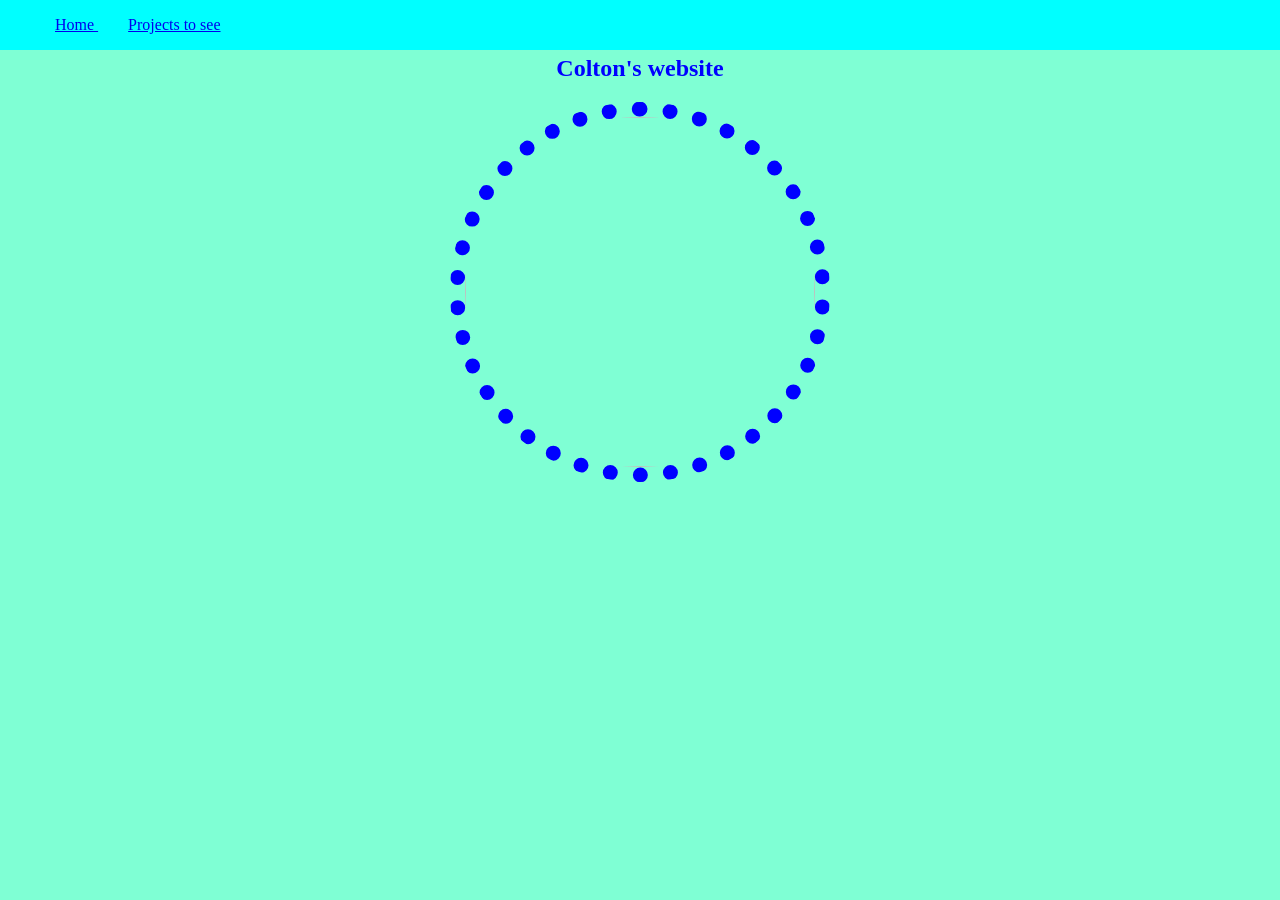
==== index.html @ 765c3d4e "Update index.html" ====
<html>
<head>
<meta charset="utf-8">
<title>index.html</title>
<link href="style.css" rel="stylesheet" type="text/css">
</head>
<style>
	ul{
		list-style-type: none;
		
	}
	nav{
		width: 100%;
		position: fixed;
		background-color: cyan;
		margin: 0;
		top: 0;
		padding: 0;
		left: 0;
	}
	li{
		display: inline;
		width: 200px;
		padding: 15px;
	}
	li:hover {
		background-color: black;
	}
	</style>
<body>
<nav>
	<ul>
  <li><a href="index.html"> Home </a></li>
	<li><a href="pagel.html"> Projects to see </a></li>
</ul>
</nav>
	<center>
  <h2>&nbsp; </h2>
  <h2>Colton's website</h2>
  <img src="canvas-prints-happy-smiley-face.jpg" width="308" height="350" alt=""/>
</center>
	</body>
</html>
---- style.css ----
@charset "utf-8";
/* CSS Document */

body {
	background-color: aquamarine
}

h2 {
	color: blue;
	text-decoration: wavy 5px blue;
}
img {
	width: 350px;
	border: 15px dotted blue;
	border-radius: 50%
}
img: hover {
	border:25px dashed black;
}
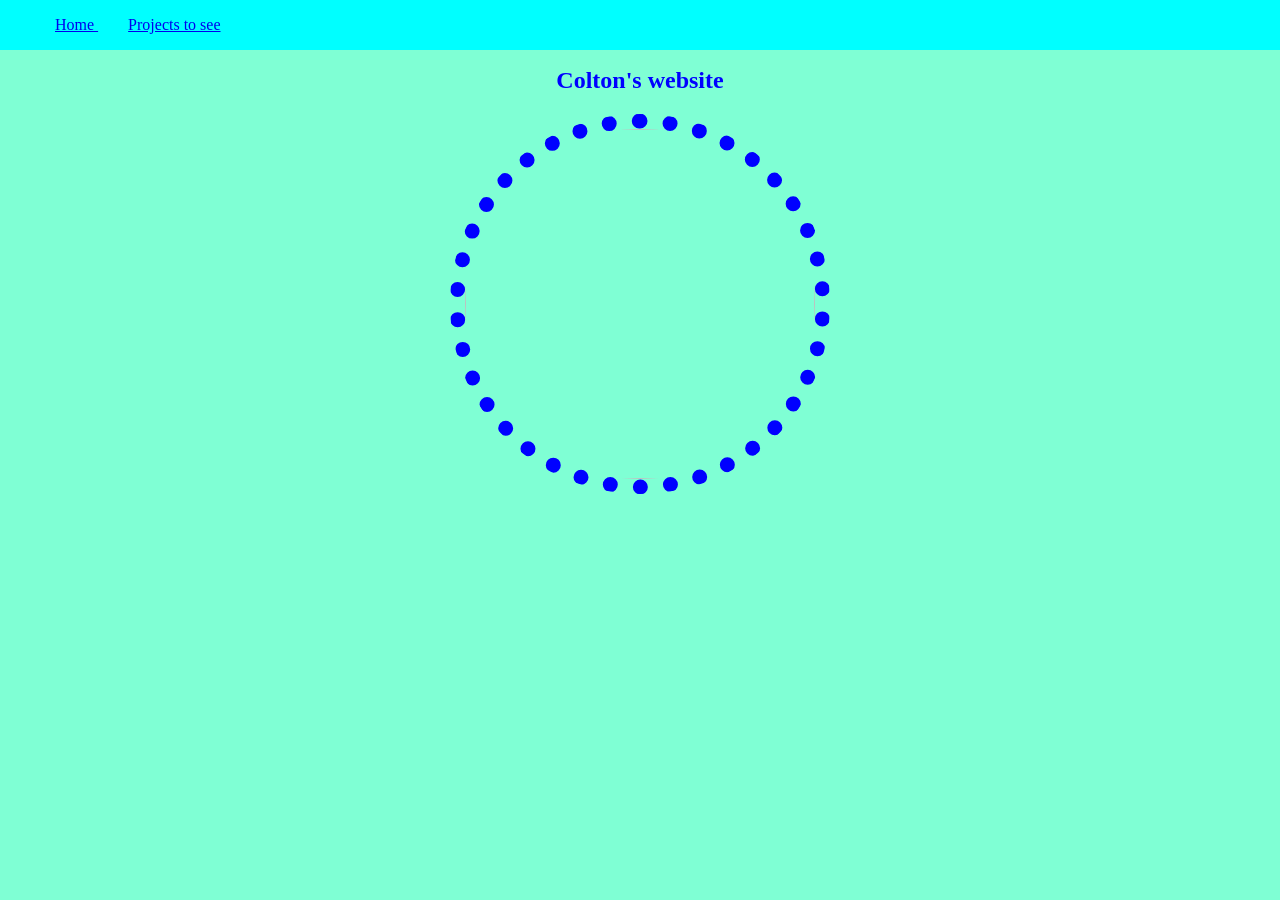
==== commit 29476a51: "Update index.html" ====
--- a/index.html
+++ b/index.html
@@ -1,3 +1,4 @@
+<!doctype html>
 <html>
 <head>
 <meta charset="utf-8">
@@ -37,8 +38,7 @@
 	<center>
   <h2>&nbsp; </h2>
   <h2>Colton's website</h2>
-  <img src="canvas-prints-happy-smiley-face.jpg" width="308" height="350" alt=""/>
+  <img src="happy-smiley-face-icon-yellow-circle-with-black-outline-eyes-and-smile-white-background-vector.jpg" width="350" height="350" alt=""/>
 </center>
 	</body>
 </html>
-
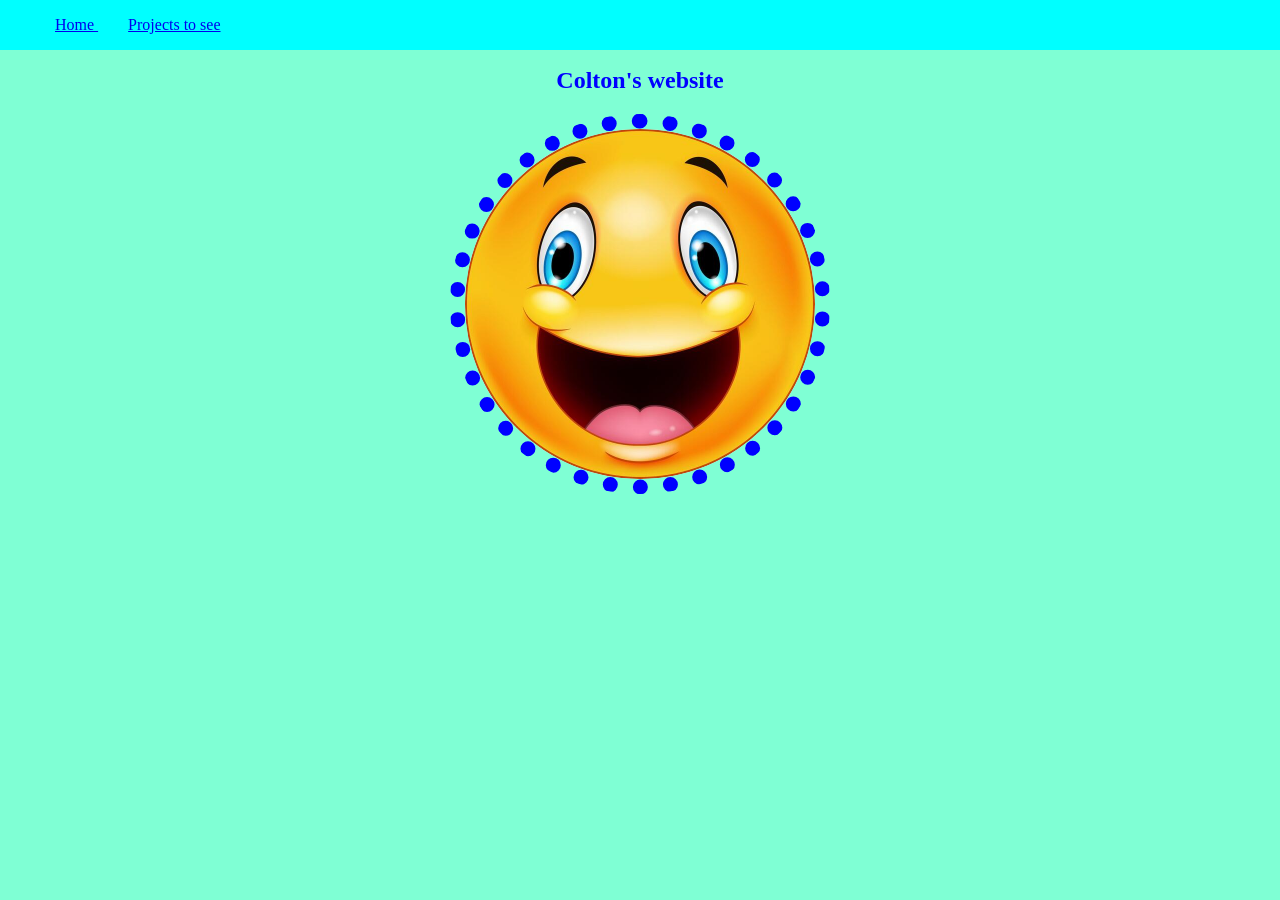
==== commit 222d99fd: "Update index.html" ====
--- a/index.html
+++ b/index.html
@@ -38,7 +38,7 @@
 	<center>
   <h2>&nbsp; </h2>
   <h2>Colton's website</h2>
-  <img src="happy-smiley-face-icon-yellow-circle-with-black-outline-eyes-and-smile-white-background-vector.jpg" width="350" height="350" alt=""/>
+  <img src="happy-smiley-emoticon-face-vector.jpg" width="350" height="350" alt=""/>
 </center>
 	</body>
 </html>
--- a/style.css
+++ b/style.css
@@ -2,7 +2,7 @@
 /* CSS Document */
 
 body {
-	background-color: aquamarine
+	background-color: aquamarine;
 }
 
 h2 {
@@ -12,7 +12,7 @@
 img {
 	width: 350px;
 	border: 15px dotted blue;
-	border-radius: 50%
+	border-radius: 50%;
 }
 img: hover {
 	border:25px dashed black;
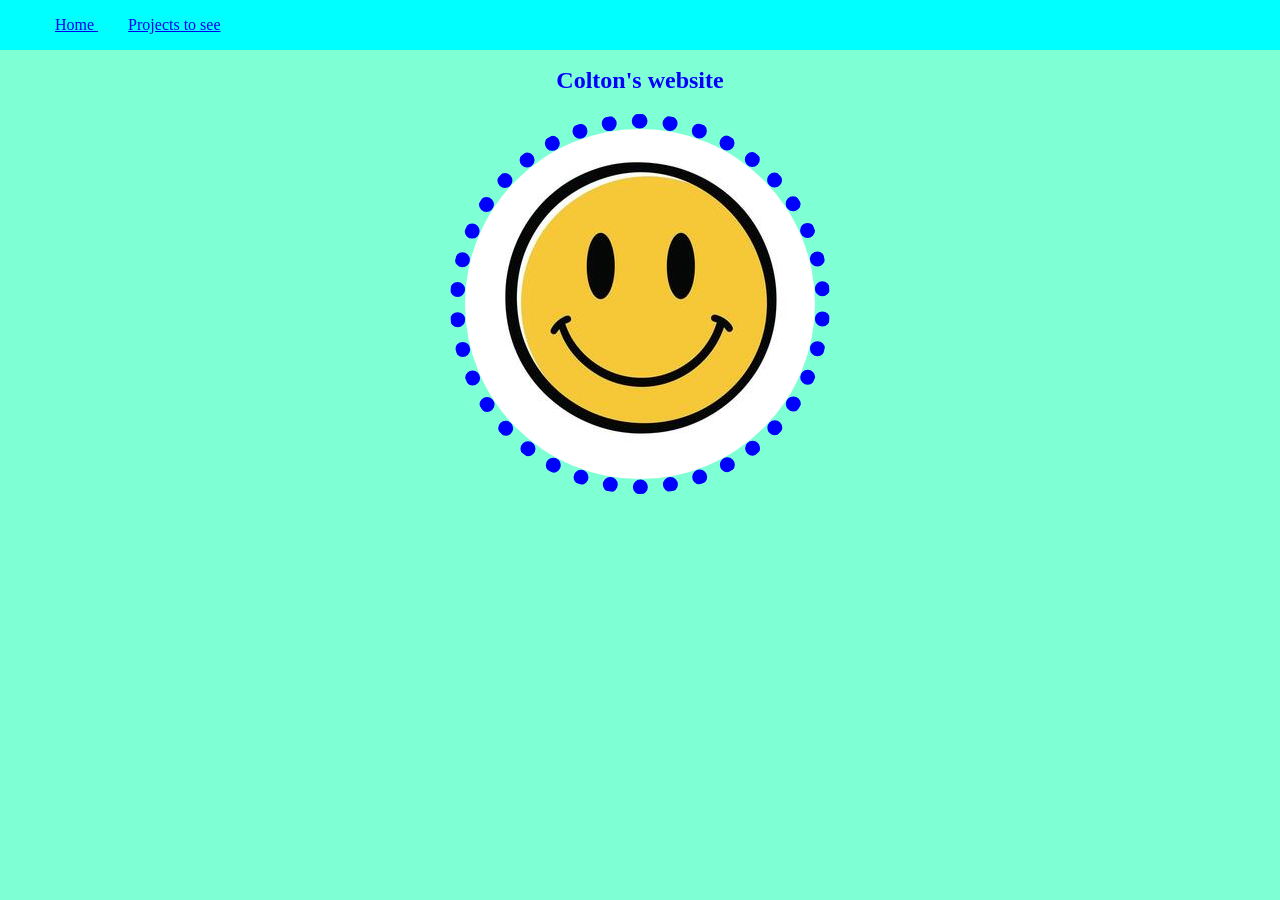
==== commit ab9ec7c1: "Update index.html" ====
--- a/index.html
+++ b/index.html
@@ -38,7 +38,7 @@
 	<center>
   <h2>&nbsp; </h2>
   <h2>Colton's website</h2>
-  <img src="happy-smiley-emoticon-face-vector.jpg" width="350" height="350" alt=""/>
+  <img src="happy-smiley-face-icon-yellow-circle-with-black-outline-eyes-and-smile-white-background-vector.jpg" width="350" height="350" alt=""/>
 </center>
 	</body>
 </html>
